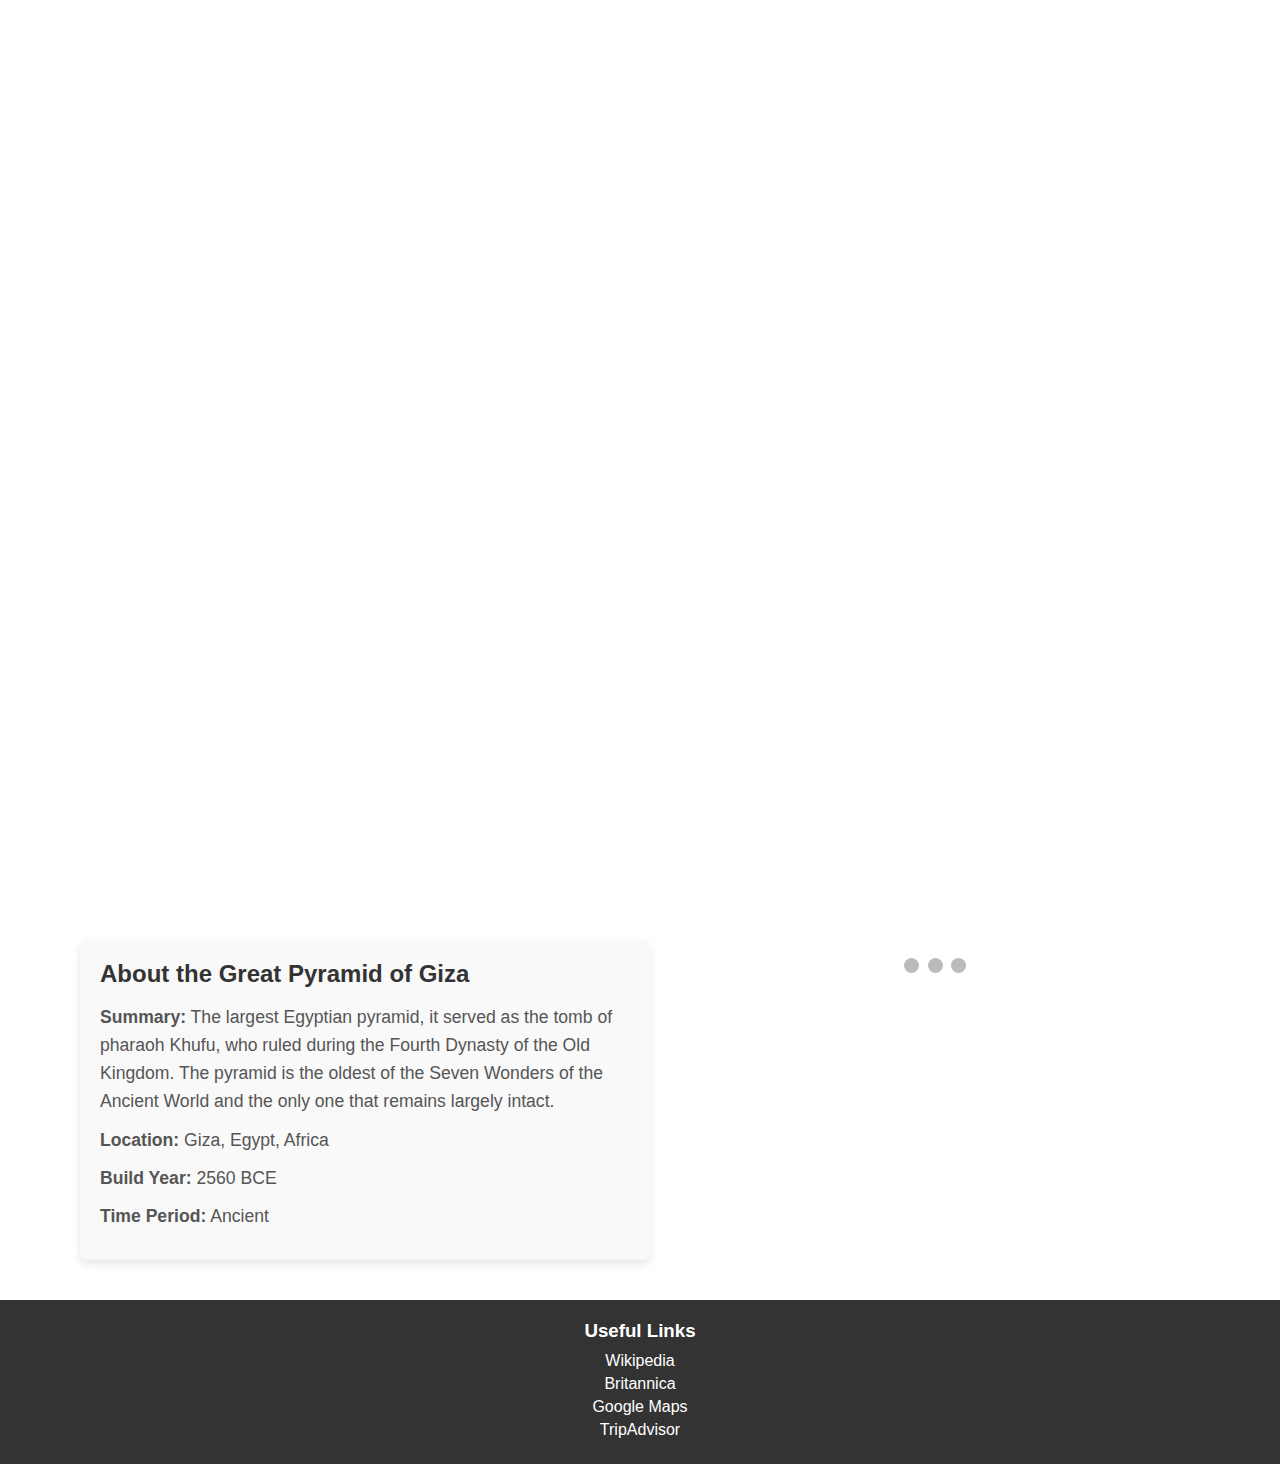
==== world.html @ 92b4c16c "Started with Fetching the API to world page" ====
<!DOCTYPE html>
<html lang="en">
<head>
    <meta charset="UTF-8">
    <meta name="viewport" content="width=device-width, initial-scale=1.0">
    <title>Great Pyramid of Giza</title>
    <link rel="stylesheet" href="details.css">
    <link rel="stylesheet" href="path/to/font-awesome/css/font-awesome.min.css">
    <script src="world.js"></script>
    <script src="slider.js"></script>
</head>
<body>
    <main>
        <!-- Hero Section with Parallax Effect -->
        <section class="hero-section">
            <div class="overlay">
                <h1>Great Pyramid of Giza</h1>
            </div>
        </section>

        <!-- Details Section -->
        <section class="details-section">
            <!-- Left Section: Information -->
            <div class="left">
                <h2>About the Great Pyramid of Giza</h2>
                <p><strong>Summary:</strong> The largest Egyptian pyramid, it served as the tomb of pharaoh Khufu, who ruled during the Fourth Dynasty of the Old Kingdom. The pyramid is the oldest of the Seven Wonders of the Ancient World and the only one that remains largely intact.</p>
                <p><strong>Location:</strong> Giza, Egypt, Africa</p>
                <p><strong>Build Year:</strong> 2560 BCE</p>
                <p><strong>Time Period:</strong> Ancient</p>
            </div>

            <!-- Right Section: Slideshow -->
            <div class="right">
                <div class="slideshow-container">
                    <!-- Full-width images with number and caption text -->
                    <div class="mySlides fade">
                        <div class="numbertext">1 / 3</div>
                        <img src="https://cdn.britannica.com/75/178475-050-E9212E3D/Pyramid-of-Khufu-Giza-Egypt.jpg" style="width:100%">
                        <div class="text">Exterior view of the Great Pyramid</div>
                    </div>

                    <div class="mySlides fade">
                        <div class="numbertext">2 / 3</div>
                        <img src="https://cdn.britannica.com/06/122506-050-C8E03A8A/Pyramid-of-Khafre-Giza-Egypt.jpg" style="width:100%">
                        <div class="text">View from another pyramid site in Giza</div>
                    </div>

                    <div class="mySlides fade">
                        <div class="numbertext">3 / 3</div>
                        <img src="https://cdn.britannica.com/87/194387-050-CC38D282/Cross-section-interior-Great-Pyramid-of-Khufu.jpg" style="width:100%">
                        <div class="text">Cross-section of the Great Pyramid</div>
                    </div>

                    <!-- Next and previous buttons -->
                    <a class="prev" onclick="plusSlides(-1)">&#10094;</a>
                    <a class="next" onclick="plusSlides(1)">&#10095;</a>
                </div>
                <br>

                <!-- The dots/circles -->
                <div style="text-align:center">
                    <span class="dot" onclick="currentSlide(1)"></span>
                    <span class="dot" onclick="currentSlide(2)"></span>
                    <span class="dot" onclick="currentSlide(3)"></span>
                </div>
            </div>
        </section>

        <!-- Footer Section -->
        <footer>
            <div class="footer-links">
                <h3>Useful Links</h3>
                <ul>
                    <li><a href="https://en.wikipedia.org/wiki/Great_Pyramid_of_Giza" target="_blank"><i class="fab fa-wikipedia-w"></i> Wikipedia</a></li>
                    <li><a href="https://www.britannica.com/place/Great-Pyramid-of-Giza" target="_blank"><i class="fab fa-british-airways"></i> Britannica</a></li>
                    <li><a href="https://www.google.com/maps/place/The+Great+Pyramid+of+Giza/@29.9791705,31.1342046,17z/data=!3m1!4b1!4m6!3m5!1s0x14584587ac8f291b:0x810c2f3fa2a52424!8m2!3d29.9791705!4d31.1342046!16zL20vMDM2bWs" target="_blank"><i class="fas fa-map-marker-alt"></i> Google Maps</a></li>
                    <li><a href="https://www.tripadvisor.com/Attraction_Review-g294202-d308887-Reviews-Great_Pyramid_of_Cheops_Khufu-Giza_Giza_Governorate.html" target="_blank"><i class="fab fa-tripadvisor"></i> TripAdvisor</a></li>
                </ul>
            </div>
        </footer>
    </main>
</body>
</html>
---- details.css ----
/* Reset styles */
* {
    margin: 0;
    padding: 0;
    box-sizing: border-box;
}

body, html {
    font-family: Arial, sans-serif;
    overflow-x: hidden;
    color: #333;
}

main {
    width: 100%;
}

/* Hero Section */ 
.hero-section {
    position: relative;
    height: 100vh; 
    background-image: url('https://upload.wikimedia.org/wikipedia/commons/e/e3/Kheops-Pyramid.jpg');
    background-size: cover;
    background-attachment: fixed; 
    background-position: center;
    display: flex;
    align-items: center;
    justify-content: center;
    color: white;
}


.hero-section h1 {
    font-size: 2.5rem;
    margin-bottom: 10px;
}


/* Details Section */
.details-section {
    display: flex;
    gap: 20px;
    padding: 40px;
    max-width: 1200px;
    margin: auto;
}


.details-section .left {
    flex: 1;
    padding: 20px;
    background-color: #f9f9f9;
    border-radius: 8px;
    box-shadow: 0 4px 8px rgba(0, 0, 0, 0.1);
}

.details-section .left h2 {
    font-size: 1.5rem;
    margin-bottom: 15px;
    color: #333;
}

.details-section .left p {
    font-size: 1.1rem;
    margin-bottom: 10px;
    line-height: 1.6;
    color: #555;
}

.details-section .links {
    margin-top: 20px;
}

.details-section .links h3 {
    font-size: 1.3rem;
    margin-bottom: 10px;
}

.details-section .links ul {
    list-style: none;
    padding: 0;
}

.details-section .links ul li {
    margin-bottom: 8px;
}

.details-section .links ul li a {
    text-decoration: none;
    color: #0066cc;
    transition: color 0.3s;
}

.details-section .links ul li a:hover {
    color: #004080;
}

.details-section .right {
    flex: 1;
}

.slideshow-container {
    max-width: 100%;
    position: relative;
    margin: auto;
}

.mySlides {
    display: none;
}

.prev, .next {
    cursor: pointer;
    position: absolute;
    top: 50%;
    width: auto;
    margin-top: -22px;
    padding: 16px;
    color: white;
    font-weight: bold;
    font-size: 18px;
    transition: 0.6s ease;
    border-radius: 0 3px 3px 0;
    user-select: none;
}

.next {
    right: 0;
    border-radius: 3px 0 0 3px;
}

.prev:hover, .next:hover {
    background-color: rgba(0,0,0,0.8);
}

.text {
    color: #f2f2f2;
    font-size: 15px;
    padding: 8px 12px;
    position: absolute;
    bottom: 8px;
    width: 100%;
    text-align: center;
}

.numbertext {
    color: #f2f2f2;
    font-size: 12px;
    padding: 8px 12px;
    position: absolute;
    top: 0;
}

.dot {
    cursor: pointer;
    height: 15px;
    width: 15px;
    margin: 0 2px;
    background-color: #bbb;
    border-radius: 50%;
    display: inline-block;
    transition: background-color 0.6s ease;
}

.active, .dot:hover {
    background-color: #717171;
}

footer {
    background-color: #333;
    color: #fff;
    padding: 20px 0;
    text-align: center;
}

footer h3 {
    margin-bottom: 10px;
}

footer ul {
    list-style-type: none;
    padding: 0;
}

footer li {
    margin: 5px 0;
}

footer a {
    color: #fff;
    text-decoration: none;
}

footer a:hover {
    text-decoration: underline;
}
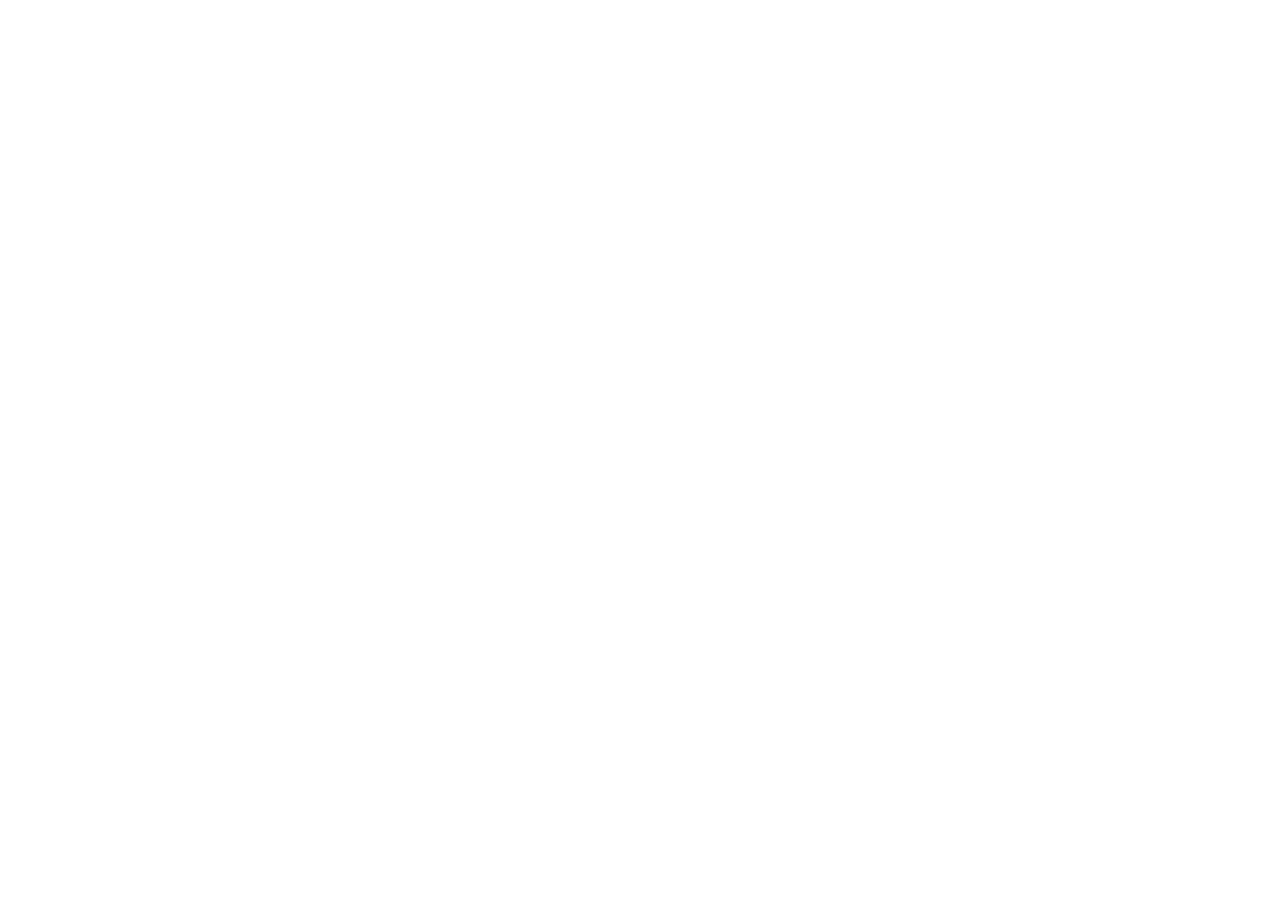
==== commit d54a320b: "Made the hero-section daynamic where it display the name and background image of the wonder" ====
--- a/world.html
+++ b/world.html
@@ -5,7 +5,6 @@
     <meta name="viewport" content="width=device-width, initial-scale=1.0">
     <title>Great Pyramid of Giza</title>
     <link rel="stylesheet" href="details.css">
-    <link rel="stylesheet" href="path/to/font-awesome/css/font-awesome.min.css">
     <script src="world.js"></script>
     <script src="slider.js"></script>
 </head>
@@ -14,70 +13,11 @@
         <!-- Hero Section with Parallax Effect -->
         <section class="hero-section">
             <div class="overlay">
-                <h1>Great Pyramid of Giza</h1>
+                <h1 id="world-name"></h1>
             </div>
         </section>
+        
 
-        <!-- Details Section -->
-        <section class="details-section">
-            <!-- Left Section: Information -->
-            <div class="left">
-                <h2>About the Great Pyramid of Giza</h2>
-                <p><strong>Summary:</strong> The largest Egyptian pyramid, it served as the tomb of pharaoh Khufu, who ruled during the Fourth Dynasty of the Old Kingdom. The pyramid is the oldest of the Seven Wonders of the Ancient World and the only one that remains largely intact.</p>
-                <p><strong>Location:</strong> Giza, Egypt, Africa</p>
-                <p><strong>Build Year:</strong> 2560 BCE</p>
-                <p><strong>Time Period:</strong> Ancient</p>
-            </div>
-
-            <!-- Right Section: Slideshow -->
-            <div class="right">
-                <div class="slideshow-container">
-                    <!-- Full-width images with number and caption text -->
-                    <div class="mySlides fade">
-                        <div class="numbertext">1 / 3</div>
-                        <img src="https://cdn.britannica.com/75/178475-050-E9212E3D/Pyramid-of-Khufu-Giza-Egypt.jpg" style="width:100%">
-                        <div class="text">Exterior view of the Great Pyramid</div>
-                    </div>
-
-                    <div class="mySlides fade">
-                        <div class="numbertext">2 / 3</div>
-                        <img src="https://cdn.britannica.com/06/122506-050-C8E03A8A/Pyramid-of-Khafre-Giza-Egypt.jpg" style="width:100%">
-                        <div class="text">View from another pyramid site in Giza</div>
-                    </div>
-
-                    <div class="mySlides fade">
-                        <div class="numbertext">3 / 3</div>
-                        <img src="https://cdn.britannica.com/87/194387-050-CC38D282/Cross-section-interior-Great-Pyramid-of-Khufu.jpg" style="width:100%">
-                        <div class="text">Cross-section of the Great Pyramid</div>
-                    </div>
-
-                    <!-- Next and previous buttons -->
-                    <a class="prev" onclick="plusSlides(-1)">&#10094;</a>
-                    <a class="next" onclick="plusSlides(1)">&#10095;</a>
-                </div>
-                <br>
-
-                <!-- The dots/circles -->
-                <div style="text-align:center">
-                    <span class="dot" onclick="currentSlide(1)"></span>
-                    <span class="dot" onclick="currentSlide(2)"></span>
-                    <span class="dot" onclick="currentSlide(3)"></span>
-                </div>
-            </div>
-        </section>
-
-        <!-- Footer Section -->
-        <footer>
-            <div class="footer-links">
-                <h3>Useful Links</h3>
-                <ul>
-                    <li><a href="https://en.wikipedia.org/wiki/Great_Pyramid_of_Giza" target="_blank"><i class="fab fa-wikipedia-w"></i> Wikipedia</a></li>
-                    <li><a href="https://www.britannica.com/place/Great-Pyramid-of-Giza" target="_blank"><i class="fab fa-british-airways"></i> Britannica</a></li>
-                    <li><a href="https://www.google.com/maps/place/The+Great+Pyramid+of+Giza/@29.9791705,31.1342046,17z/data=!3m1!4b1!4m6!3m5!1s0x14584587ac8f291b:0x810c2f3fa2a52424!8m2!3d29.9791705!4d31.1342046!16zL20vMDM2bWs" target="_blank"><i class="fas fa-map-marker-alt"></i> Google Maps</a></li>
-                    <li><a href="https://www.tripadvisor.com/Attraction_Review-g294202-d308887-Reviews-Great_Pyramid_of_Cheops_Khufu-Giza_Giza_Governorate.html" target="_blank"><i class="fab fa-tripadvisor"></i> TripAdvisor</a></li>
-                </ul>
-            </div>
-        </footer>
     </main>
 </body>
 </html>
--- a/details.css
+++ b/details.css
@@ -19,7 +19,6 @@
 .hero-section {
     position: relative;
     height: 100vh; 
-    background-image: url('https://upload.wikimedia.org/wikipedia/commons/e/e3/Kheops-Pyramid.jpg');
     background-size: cover;
     background-attachment: fixed; 
     background-position: center;
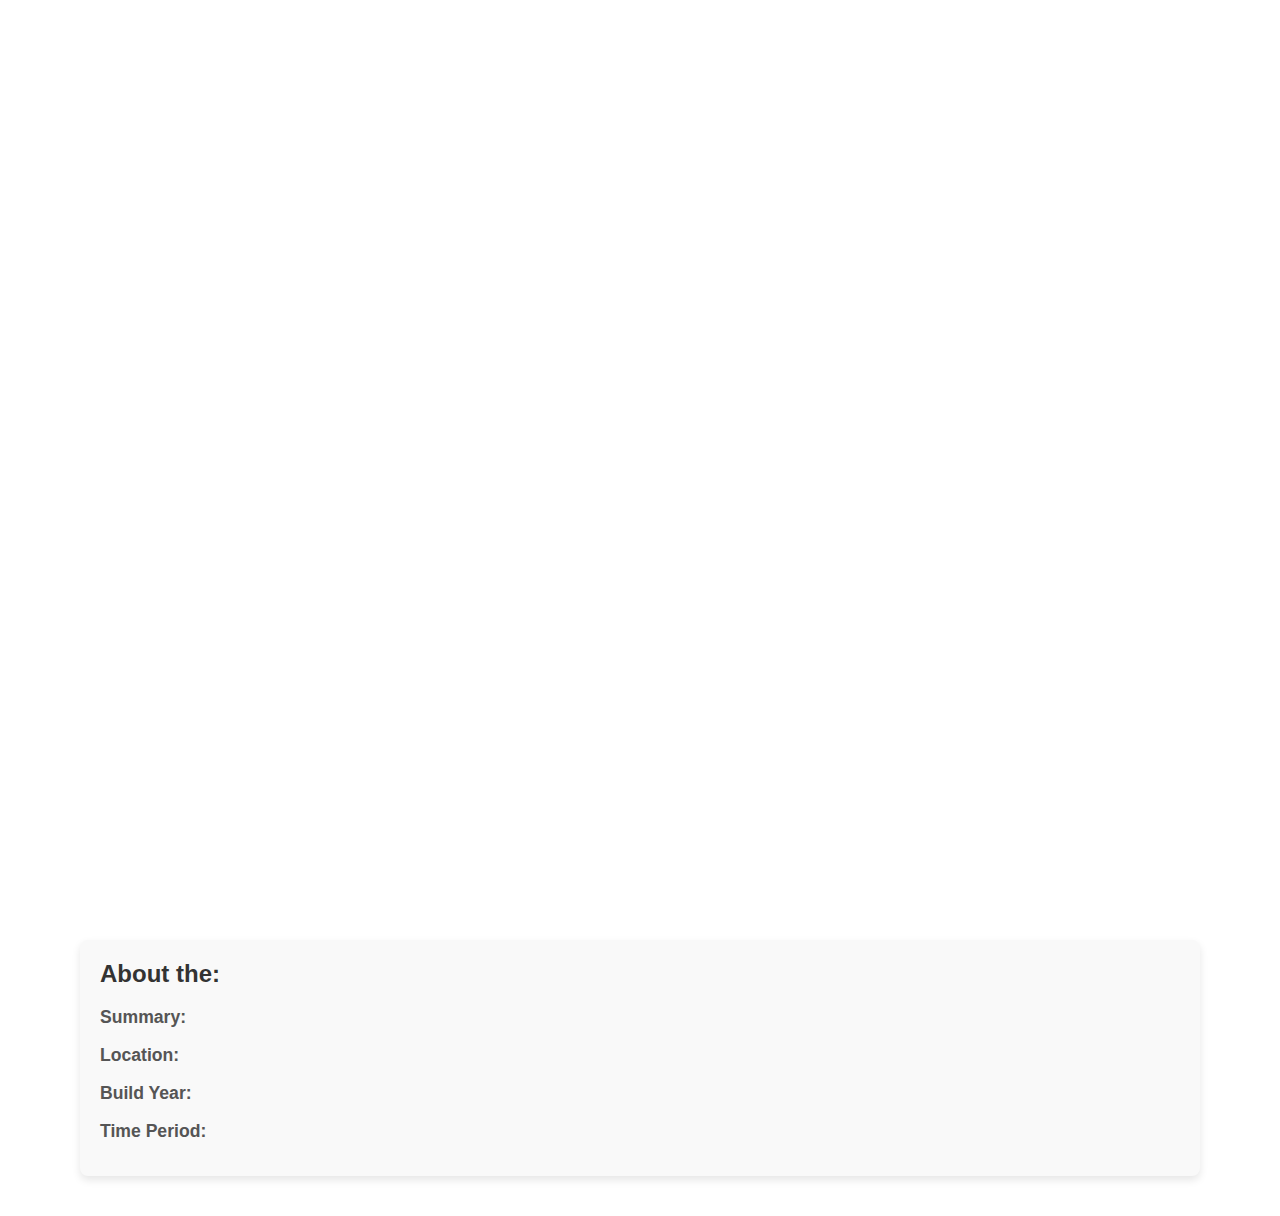
==== commit e7ecff43: "Displayed the details of the world" ====
--- a/world.html
+++ b/world.html
@@ -17,6 +17,16 @@
             </div>
         </section>
         
+         <!-- Details Section -->
+         <section class="details-section">
+            <!-- Left Section: Information -->
+            <div class="left">
+                <h2>About the: <span id="span-name"></span></h2>
+                <p><strong>Summary:</strong><span id="span-summary"></span></p>
+                <p><strong>Location:</strong><span id="span-location"></span></p>
+                <p><strong>Build Year:</strong><span id="span-year"></span></p>
+                <p><strong>Time Period:</strong><span id="span-time"></span></p>
+            </div>
 
     </main>
 </body>
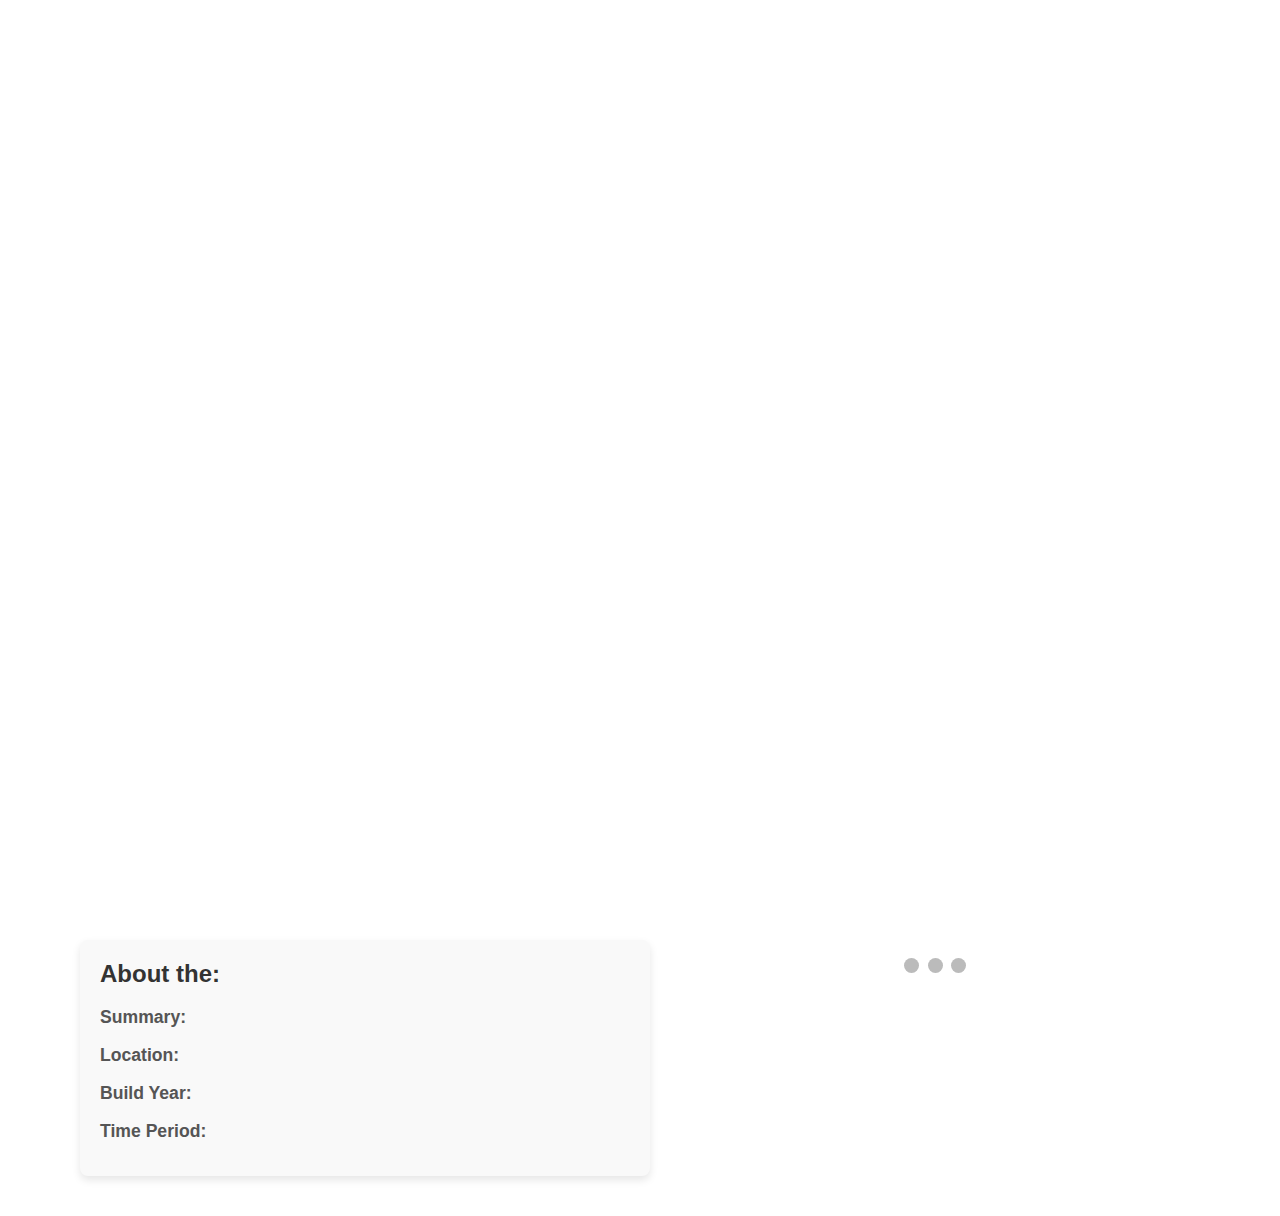
==== commit ec57a76c: "Displayed the images daynamically with a slider using w3schools need fixing at the future" ====
--- a/world.html
+++ b/world.html
@@ -28,6 +28,23 @@
                 <p><strong>Time Period:</strong><span id="span-time"></span></p>
             </div>
 
+            <!-- Right Section: Slideshow -->
+            <div class="right">
+                <div id="container" class="slideshow-container">
+                    
+                </div>
+                <br>
+
+                <!-- The dots/circles -->
+                <div style="text-align:center">
+                    <span class="dot" onclick="currentSlide(1)"></span>
+                    <span class="dot" onclick="currentSlide(2)"></span>
+                    <span class="dot" onclick="currentSlide(3)"></span>
+                </div>
+            </div>
+        </section>
+
+
     </main>
 </body>
 </html>
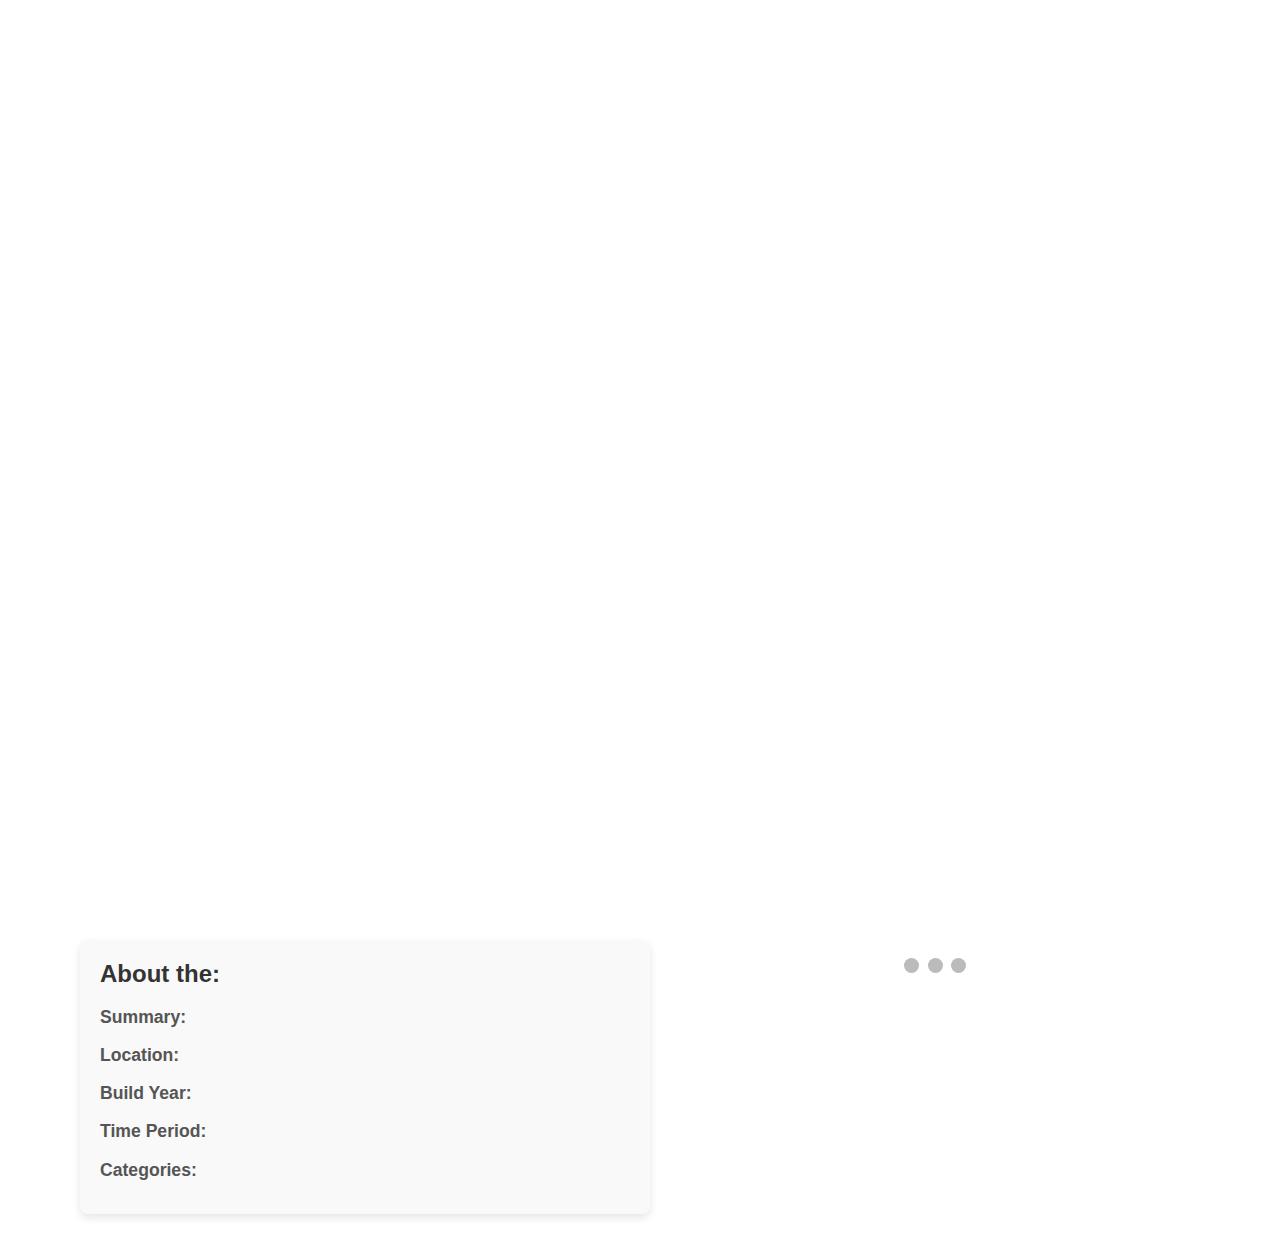
==== commit a6a04ac2: "Almost finished I have the background Image only" ====
--- a/world.html
+++ b/world.html
@@ -5,6 +5,7 @@
     <meta name="viewport" content="width=device-width, initial-scale=1.0">
     <title>Great Pyramid of Giza</title>
     <link rel="stylesheet" href="details.css">
+    <link rel="stylesheet" href="https://cdnjs.cloudflare.com/ajax/libs/font-awesome/6.6.0/css/all.min.css" integrity="sha512-Kc323vGBEqzTmouAECnVceyQqyqdsSiqLQISBL29aUW4U/M7pSPA/gEUZQqv1cwx4OnYxTxve5UMg5GT6L4JJg==" crossorigin="anonymous" referrerpolicy="no-referrer" />
     <script src="world.js"></script>
     <script src="slider.js"></script>
 </head>
@@ -26,10 +27,12 @@
                 <p><strong>Location:</strong><span id="span-location"></span></p>
                 <p><strong>Build Year:</strong><span id="span-year"></span></p>
                 <p><strong>Time Period:</strong><span id="span-time"></span></p>
+                <p><strong>Categories:</strong><span id="span-categories"></span></p>
             </div>
 
             <!-- Right Section: Slideshow -->
             <div class="right">
+                
                 <div id="container" class="slideshow-container">
                     
                 </div>
--- a/details.css
+++ b/details.css
@@ -123,6 +123,11 @@
     user-select: none;
 }
 
+.prev {
+    display: flex;
+    justify-content: start;
+}
+
 .next {
     right: 0;
     border-radius: 3px 0 0 3px;
@@ -165,31 +170,3 @@
     background-color: #717171;
 }
 
-footer {
-    background-color: #333;
-    color: #fff;
-    padding: 20px 0;
-    text-align: center;
-}
-
-footer h3 {
-    margin-bottom: 10px;
-}
-
-footer ul {
-    list-style-type: none;
-    padding: 0;
-}
-
-footer li {
-    margin: 5px 0;
-}
-
-footer a {
-    color: #fff;
-    text-decoration: none;
-}
-
-footer a:hover {
-    text-decoration: underline;
-}
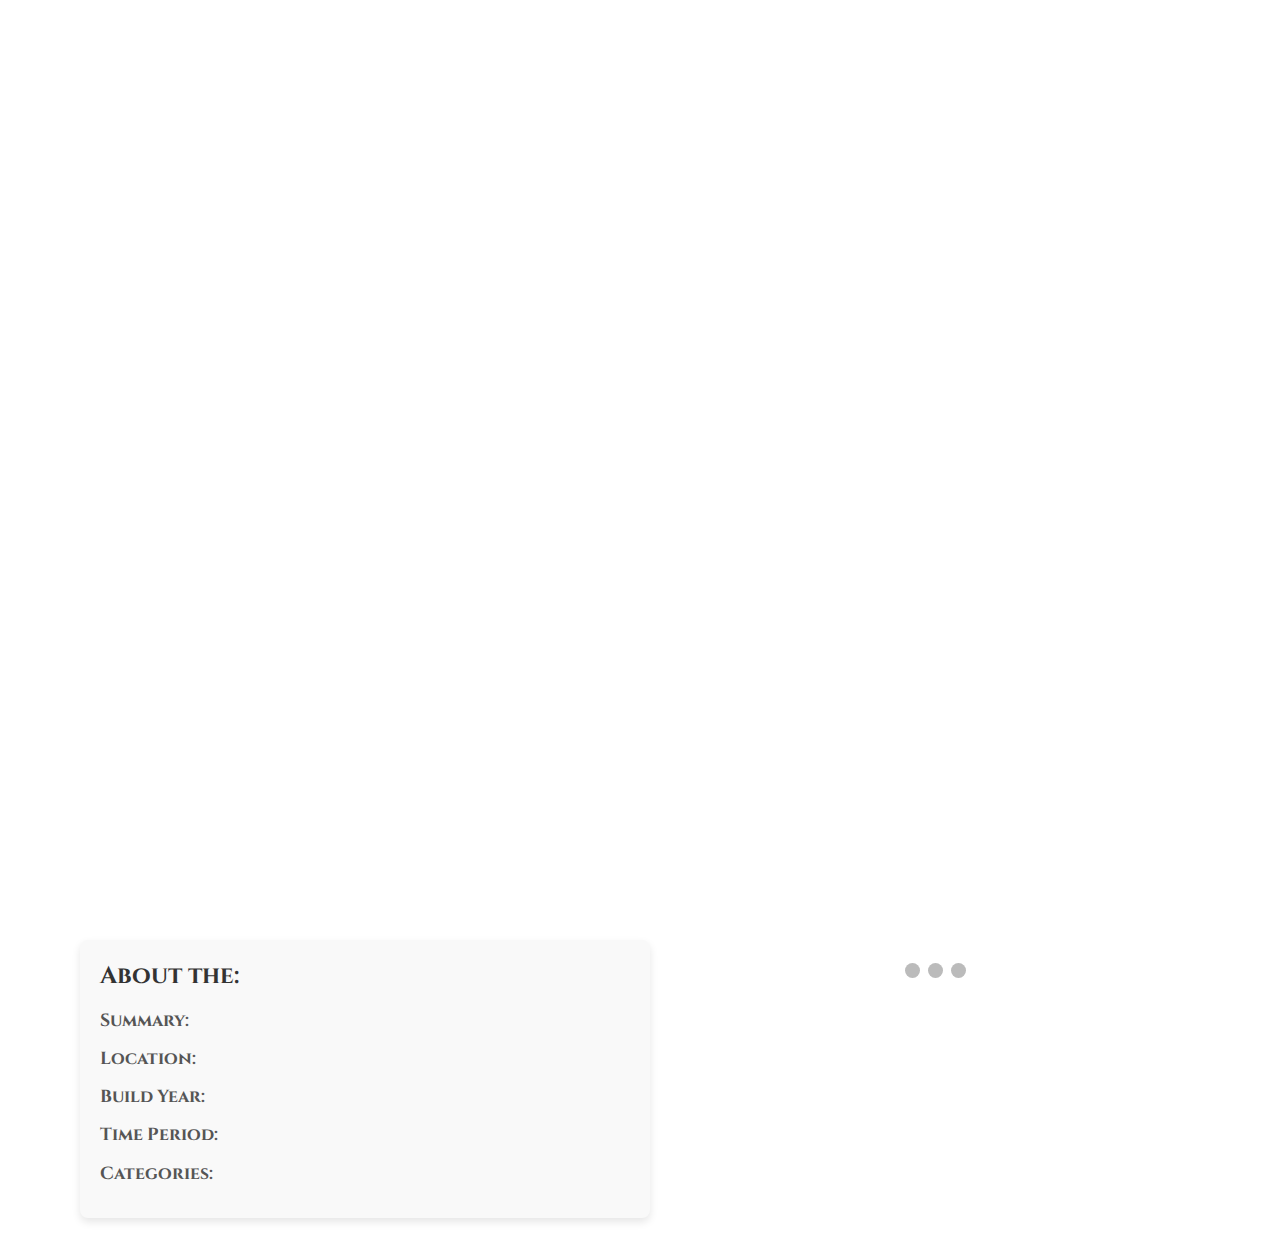
==== commit 277e97e5: "Updating the slideshow" ====
--- a/world.html
+++ b/world.html
@@ -4,8 +4,10 @@
     <meta charset="UTF-8">
     <meta name="viewport" content="width=device-width, initial-scale=1.0">
     <title>Great Pyramid of Giza</title>
-    <link rel="stylesheet" href="details.css">
+    <link rel="stylesheet" href="./styles/details.css">
     <link rel="stylesheet" href="https://cdnjs.cloudflare.com/ajax/libs/font-awesome/6.6.0/css/all.min.css" integrity="sha512-Kc323vGBEqzTmouAECnVceyQqyqdsSiqLQISBL29aUW4U/M7pSPA/gEUZQqv1cwx4OnYxTxve5UMg5GT6L4JJg==" crossorigin="anonymous" referrerpolicy="no-referrer" />
+    <link rel="preconnect" href="https://fonts.gstatic.com" crossorigin>
+    <link href="https://fonts.googleapis.com/css2?family=Cinzel:wght@400..900&display=swap" rel="stylesheet">
     <script src="world.js"></script>
     <script src="slider.js"></script>
 </head>
--- a/styles/details.css
+++ b/styles/details.css
@@ -0,0 +1,173 @@
+/* Reset styles */
+* {
+    margin: 0;
+    padding: 0;
+    box-sizing: border-box;
+    font-family: 'Cinzel', sans-serif; 
+}
+
+body, html {
+    font-family: Arial, sans-serif;
+    overflow-x: hidden;
+    color: #333;
+}
+
+main {
+    width: 100%;
+}
+
+/* Hero Section */ 
+.hero-section {
+    position: relative;
+    height: 100vh; 
+    background-size: cover;
+    background-attachment: fixed; 
+    background-position: center;
+    display: flex;
+    align-items: center;
+    justify-content: center;
+    color: white;
+}
+
+
+.hero-section h1 {
+    font-size: 2.5rem;
+    margin-bottom: 10px;
+}
+
+
+/* Details Section */
+.details-section {
+    display: flex;
+    gap: 20px;
+    padding: 40px;
+    max-width: 1200px;
+    margin: auto;
+}
+
+
+.details-section .left {
+    flex: 1;
+    padding: 20px;
+    background-color: #f9f9f9;
+    border-radius: 8px;
+    box-shadow: 0 4px 8px rgba(0, 0, 0, 0.1);
+}
+
+.details-section .left h2 {
+    font-size: 1.5rem;
+    margin-bottom: 15px;
+    color: #333;
+}
+
+.details-section .left p {
+    font-size: 1.1rem;
+    margin-bottom: 10px;
+    line-height: 1.6;
+    color: #555;
+}
+
+.details-section .links {
+    margin-top: 20px;
+}
+
+.details-section .links h3 {
+    font-size: 1.3rem;
+    margin-bottom: 10px;
+}
+
+.details-section .links ul {
+    list-style: none;
+    padding: 0;
+}
+
+.details-section .links ul li {
+    margin-bottom: 8px;
+}
+
+.details-section .links ul li a {
+    text-decoration: none;
+    color: #0066cc;
+    transition: color 0.3s;
+}
+
+.details-section .links ul li a:hover {
+    color: #004080;
+}
+
+.details-section .right {
+    flex: 1;
+}
+
+.slideshow-container {
+    max-width: 100%;
+    position: relative;
+    margin: auto;
+}
+
+.mySlides {
+    display: none;
+}
+
+.prev, .next {
+    cursor: pointer;
+    position: absolute;
+    top: 50%;
+    width: auto;
+    margin-top: -22px;
+    padding: 16px;
+    color: white;
+    font-weight: bold;
+    font-size: 18px;
+    transition: 0.6s ease;
+    border-radius: 0 3px 3px 0;
+    user-select: none;
+}
+
+.prev {
+    display: flex;
+    justify-content: start;
+}
+
+.next {
+    right: 0;
+    border-radius: 3px 0 0 3px;
+}
+
+.prev:hover, .next:hover {
+    background-color: rgba(0,0,0,0.8);
+}
+
+.text {
+    color: #f2f2f2;
+    font-size: 15px;
+    padding: 8px 12px;
+    position: absolute;
+    bottom: 8px;
+    width: 100%;
+    text-align: center;
+}
+
+.numbertext {
+    color: #f2f2f2;
+    font-size: 12px;
+    padding: 8px 12px;
+    position: absolute;
+    top: 0;
+}
+
+.dot {
+    cursor: pointer;
+    height: 15px;
+    width: 15px;
+    margin: 0 2px;
+    background-color: #bbb;
+    border-radius: 50%;
+    display: inline-block;
+    transition: background-color 0.6s ease;
+}
+
+.active, .dot:hover {
+    background-color: #717171;
+}
+
